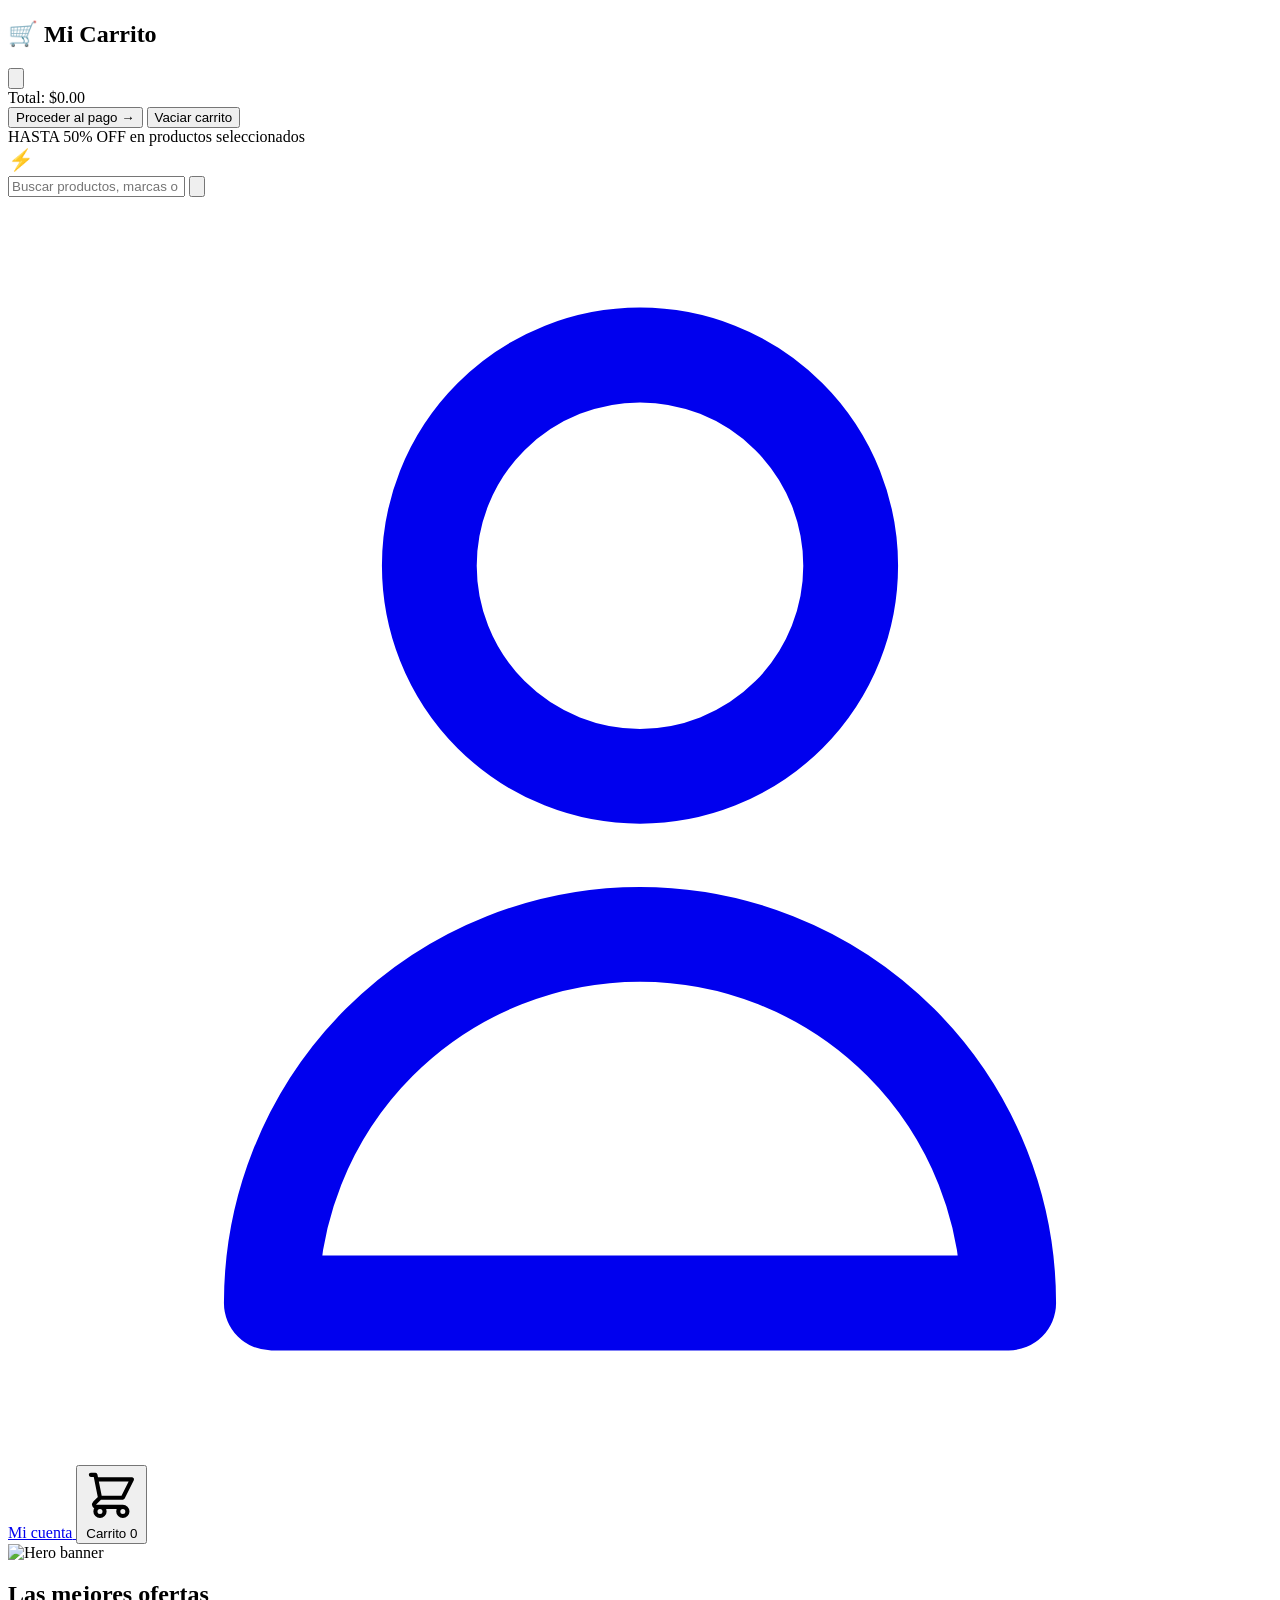
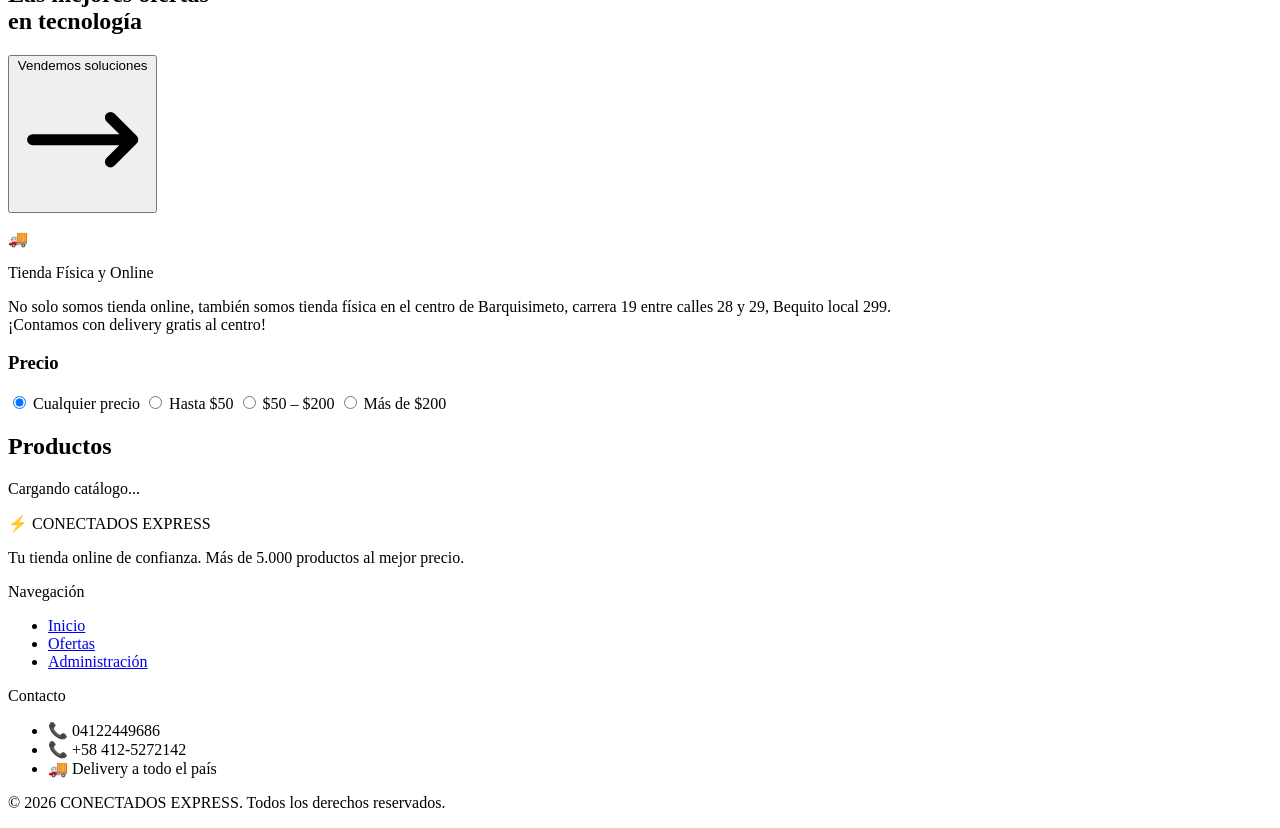
==== index.html @ 1b73fe77 "Add files via upload" ====
<!DOCTYPE html>
<html lang="es">
<head>
  <meta charset="UTF-8">
  <meta name="viewport" content="width=device-width, initial-scale=1.0">
  <title>CONECTADOS EXPRESS — Tu tienda online</title>
  <meta name="description" content="Encontrá los mejores productos en tecnología, hogar, accesorios y más. Delivery rápido y seguro.">
  <script src="https://cdn.tailwindcss.com"></script>
  <script src="https://cdn.jsdelivr.net/npm/sweetalert2@11"></script>
  <link rel="stylesheet" href="css/styles.css">
</head>
<body class="bg-gray-100 min-h-screen">

<!-- ══════════════════════════════════════════════
     TOAST
══════════════════════════════════════════════ -->
<div id="toast"></div>

<!-- ══════════════════════════════════════════════
     CART OVERLAY + DRAWER
══════════════════════════════════════════════ -->
<div id="cart-overlay" class="fixed inset-0 bg-black/50 z-40 hidden"></div>
<aside id="cart-drawer"
  class="fixed top-0 right-0 h-full w-full max-w-sm bg-white z-50 shadow-2xl flex flex-col translate-x-full">
  <div class="flex items-center justify-between p-5 border-b border-gray-100">
    <h2 class="text-lg font-bold text-gray-800">🛒 Mi Carrito</h2>
    <button id="cart-close" class="text-gray-400 hover:text-gray-600 transition-colors">
      <svg class="w-6 h-6" fill="none" viewBox="0 0 24 24" stroke="currentColor">
        <path stroke-linecap="round" stroke-linejoin="round" stroke-width="2" d="M6 18L18 6M6 6l12 12"/>
      </svg>
    </button>
  </div>
  <div id="cart-items" class="flex-1 overflow-y-auto p-5 space-y-1"></div>
  <div class="p-5 border-t border-gray-100 space-y-3">
    <div class="flex justify-between items-center">
      <span class="font-semibold text-gray-700">Total:</span>
      <span id="cart-total" class="text-xl font-bold text-brand-blue">$0.00</span>
    </div>
    <button id="checkout-btn" class="btn-blue w-full justify-center py-3 text-base">
      Proceder al pago →
    </button>
    <button id="cart-clear" class="btn-outline w-full justify-center py-2 text-sm">
      Vaciar carrito
    </button>
  </div>
</aside>

<!-- ══════════════════════════════════════════════
     PROMO BAR
══════════════════════════════════════════════ -->
<div class="bg-brand-red text-white text-center py-2 text-sm font-medium tracking-wide">
  <span id="promo-banner">HASTA 50% OFF en productos seleccionados</span>
</div>

<!-- ══════════════════════════════════════════════
     HEADER
══════════════════════════════════════════════ -->
<header class="bg-[#0d1b2a] sticky top-0 z-30 shadow-lg">
  <div class="max-w-7xl mx-auto px-4 py-3 flex items-center gap-4">

    <!-- Logo -->
    <a href="index.html" class="flex-shrink-0 flex items-center gap-2" style="min-width:160px; text-decoration:none;">
      <img src="imagen_12.jpeg" alt="CONECTADOS EXPRESS"
        class="h-10 w-auto object-contain rounded"
        id="logo-img"
        onerror="this.style.display='none'; document.getElementById('logo-text').style.display='flex';">
      <span id="logo-text"
        style="display:none; align-items:center; gap:6px; color:#fff; font-weight:800; font-size:1rem; line-height:1.1; letter-spacing:-0.02em; white-space:nowrap;">
        <span style="font-size:1.3rem;">⚡</span>
        <span style="display:flex; flex-direction:column;">
          <span style="font-size:0.7rem; font-weight:600; color:rgba(255,255,255,0.7); letter-spacing:0.05em;">CONECTADOS</span>
          <span style="font-size:1rem; font-weight:800; color:#fff; letter-spacing:-0.01em;">EXPRESS</span>
        </span>
      </span>
    </a>

    <!-- Search -->
    <div class="search-bar flex-1 max-w-2xl mx-auto">
      <input id="search-input" type="text" placeholder="Buscar productos, marcas o categorías..."
             autocomplete="off">
      <button id="search-btn" aria-label="Buscar">
        <svg class="w-5 h-5" fill="none" viewBox="0 0 24 24" stroke="currentColor">
          <path stroke-linecap="round" stroke-linejoin="round" stroke-width="2"
            d="M21 21l-4.35-4.35m0 0A7.5 7.5 0 104.5 4.5a7.5 7.5 0 0012.15 12.15z"/>
        </svg>
      </button>
    </div>

    <!-- Icons -->
    <div class="flex items-center gap-1 flex-shrink-0">
      <a href="login.html"
         class="flex flex-col items-center gap-0.5 text-white/80 hover:text-white transition-colors px-2 py-1">
        <svg class="w-6 h-6" fill="none" viewBox="0 0 24 24" stroke="currentColor">
          <path stroke-linecap="round" stroke-linejoin="round" stroke-width="1.8"
            d="M16 7a4 4 0 11-8 0 4 4 0 018 0zM12 14a7 7 0 00-7 7h14a7 7 0 00-7-7z"/>
        </svg>
        <span class="text-xs hidden sm:block">Mi cuenta</span>
      </a>
      <button id="cart-btn"
         class="relative flex flex-col items-center gap-0.5 text-white/80 hover:text-white transition-colors px-2 py-1">
        <svg class="w-6 h-6" fill="none" viewBox="0 0 24 24" stroke="currentColor">
          <path stroke-linecap="round" stroke-linejoin="round" stroke-width="1.8"
            d="M3 3h2l.4 2M7 13h10l4-8H5.4M7 13L5.4 5M7 13l-2.293 2.293c-.63.63-.184 1.707.707 1.707H17m0 0a2 2 0 100 4 2 2 0 000-4zm-8 2a2 2 0 11-4 0 2 2 0 014 0z"/>
        </svg>
        <span class="text-xs hidden sm:block">Carrito</span>
        <span data-cart-badge class="hidden absolute -top-1 -right-1 bg-brand-red text-white text-[10px] font-bold
               w-5 h-5 rounded-full flex items-center justify-center">0</span>
      </button>
    </div>
  </div>
</header>

<!-- ══════════════════════════════════════════════
     CATEGORY NAV
══════════════════════════════════════════════ -->
<nav class="bg-white border-b border-gray-200 shadow-sm sticky top-[73px] z-20">
  <div class="max-w-7xl mx-auto px-4">
    <div id="cat-nav" class="flex gap-1 overflow-x-auto py-2 no-scrollbar"></div>
  </div>
</nav>

<!-- ══════════════════════════════════════════════
     MAIN
══════════════════════════════════════════════ -->
<main class="max-w-7xl mx-auto px-4 py-6">

  <!-- Hero banner -->
  <!-- Hero banner -->
  <section class="hero-banner mb-8 relative group shadow-2xl">
    <img id="hero-img" src="https://placehold.co/1200x420/0056b3/ffffff?text=" alt="Hero banner">
    <div class="absolute inset-0 hero-overlay flex items-center justify-end p-8 md:p-16">
      <div class="max-w-xl text-right animate-in slide-in-from-right duration-700">
        <h1 id="hero-titulo" class="text-white text-4xl md:text-6xl font-extrabold leading-[1.1] mb-6 drop-shadow-xl tracking-tight">
          Las mejores ofertas <br><span class="text-white opacity-90">en tecnología</span>
        </h1>
      </div>
    </div>
    <div class="absolute bottom-4 right-4 md:bottom-6 md:right-8 z-10 text-right">
      <button class="btn-hero">
        Vendemos soluciones
        <svg class="w-5 h-5 ml-1" fill="none" viewBox="0 0 24 24" stroke="currentColor"><path stroke-linecap="round" stroke-linejoin="round" stroke-width="2" d="M17 8l4 4m0 0l-4 4m4-4H3"/></svg>
      </button>
    </div>
  </section>

  <!-- Body: sidebar + grid -->
  <div class="flex gap-6">

    <!-- Sidebar -->
    <aside class="hidden lg:flex flex-col gap-4 w-56 flex-shrink-0">
      <div class="promo-sidebar overflow-hidden shadow-lg">
        <img id="sidebar-img" src="https://placehold.co/240x400/e60000/ffffff?text=Delivery+Express"
             alt="Sidebar promo" class="w-full" onerror="this.style.display='none'">
        <div class="p-4">
          <p class="text-2xl mb-1">🚚</p>
          <p id="sidebar-titulo" class="font-bold text-lg leading-tight">Tienda Física y Online</p>
          <p class="text-xs text-white/90 mt-1 leading-snug">No solo somos tienda online, también somos tienda física en el centro de Barquisimeto, carrera 19 entre calles 28 y 29, Bequito local 299. <br>¡Contamos con delivery gratis al centro!</p>
        </div>
      </div>

      <!-- Filter by price (static UI) -->
      <div class="bg-white rounded-xl border border-gray-200 p-4">
        <h3 class="font-bold text-sm text-gray-700 mb-3">Precio</h3>
        <div class="space-y-2">
          <label class="flex items-center gap-2 text-sm text-gray-600 cursor-pointer hover:text-brand-blue">
            <input type="radio" name="price" class="accent-brand-blue" value="any" checked> Cualquier precio
          </label>
          <label class="flex items-center gap-2 text-sm text-gray-600 cursor-pointer hover:text-brand-blue">
            <input type="radio" name="price" class="accent-brand-blue" value="0-50"> Hasta $50
          </label>
          <label class="flex items-center gap-2 text-sm text-gray-600 cursor-pointer hover:text-brand-blue">
            <input type="radio" name="price" class="accent-brand-blue" value="50-200"> $50 – $200
          </label>
          <label class="flex items-center gap-2 text-sm text-gray-600 cursor-pointer hover:text-brand-blue">
            <input type="radio" name="price" class="accent-brand-blue" value="200+"> Más de $200
          </label>
        </div>
      </div>
    </aside>

    <!-- Product grid -->
    <div class="flex-1 min-w-0">
      <div class="flex items-center justify-between mb-4">
        <h2 class="font-bold text-gray-800">Productos</h2>
        <p class="text-sm text-gray-500">Cargando catálogo...</p>
      </div>

      <div id="product-grid"
           class="grid grid-cols-2 sm:grid-cols-3 lg:grid-cols-4 gap-4">
      </div>

      <!-- Spinner -->
      <div id="grid-spinner" class="flex justify-center py-10" style="display:none!important">
        <div class="spinner"></div>
      </div>

      <!-- Infinite scroll sentinel -->
      <div id="load-sentinel" class="h-4"></div>
    </div>
  </div>
</main>

<!-- ══════════════════════════════════════════════
     FOOTER
══════════════════════════════════════════════ -->
<footer class="bg-[#0d1b2a] text-white/70 mt-12 py-10">
  <div class="max-w-7xl mx-auto px-4 grid grid-cols-1 md:grid-cols-3 gap-8">
    <div>
      <p class="text-white font-bold text-lg mb-2">⚡ CONECTADOS EXPRESS</p>
      <p class="text-sm leading-relaxed">Tu tienda online de confianza. Más de 5.000 productos al mejor precio.</p>
    </div>
    <div>
      <p class="text-white font-semibold mb-2">Navegación</p>
      <ul class="space-y-1 text-sm">
        <li><a href="#" class="hover:text-white transition-colors">Inicio</a></li>
        <li><a href="#" class="hover:text-white transition-colors">Ofertas</a></li>
        <li><a href="login.html" class="hover:text-white transition-colors">Administración</a></li>
      </ul>
    </div>
    <div>
      <p class="text-white font-semibold mb-2">Contacto</p>
      <ul class="space-y-1 text-sm">
        <li>📞 04122449686</li>
        <li>📞 +58 412-5272142</li>
        <li>🚚 Delivery a todo el país</li>
      </ul>
    </div>
  </div>
  <p class="text-center text-xs mt-8 text-white/30">© 2026 CONECTADOS EXPRESS. Todos los derechos reservados.</p>
</footer>

<script type="module" src="js/store.js"></script>
</body>
</html>
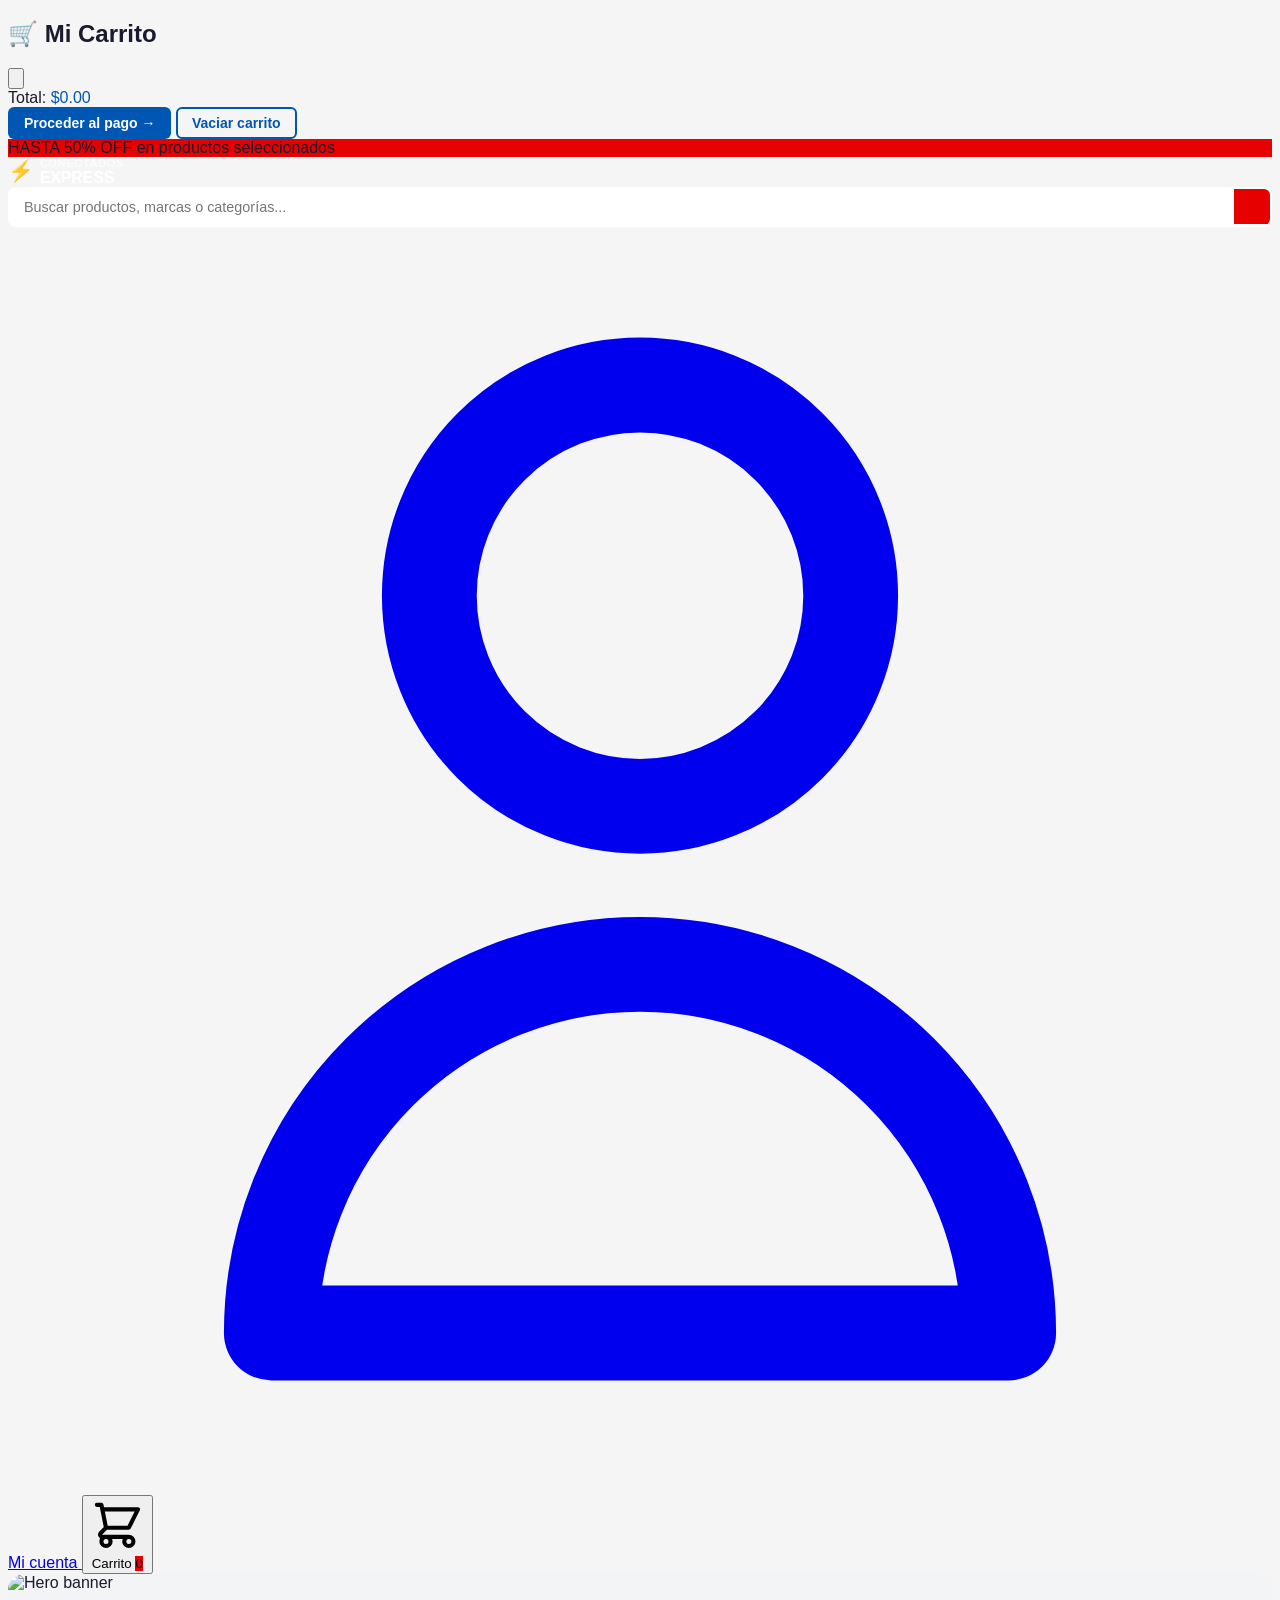
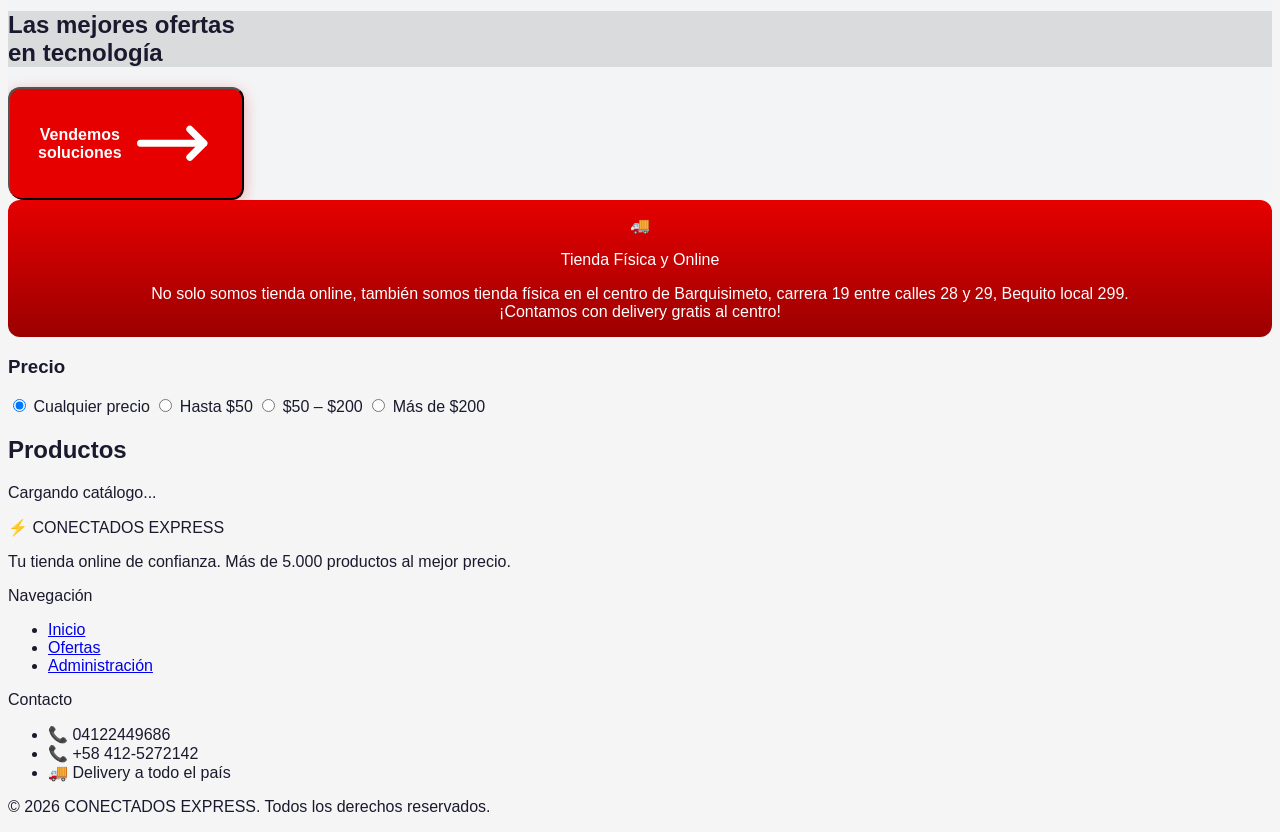
==== commit a157968d: "Fix stylesheet and script paths in index.html" ====
--- a/index.html
+++ b/index.html
@@ -7,7 +7,7 @@
   <meta name="description" content="Encontrá los mejores productos en tecnología, hogar, accesorios y más. Delivery rápido y seguro.">
   <script src="https://cdn.tailwindcss.com"></script>
   <script src="https://cdn.jsdelivr.net/npm/sweetalert2@11"></script>
-  <link rel="stylesheet" href="css/styles.css">
+  <link rel="stylesheet" href="styles.css">
 </head>
 <body class="bg-gray-100 min-h-screen">
 
@@ -229,6 +229,6 @@
   <p class="text-center text-xs mt-8 text-white/30">© 2026 CONECTADOS EXPRESS. Todos los derechos reservados.</p>
 </footer>
 
-<script type="module" src="js/store.js"></script>
+<script type="module" src="store.js"></script>
 </body>
 </html>
--- a/styles.css
+++ b/styles.css
@@ -0,0 +1,401 @@
+/* ============================================================
+   CONECTADOS EXPRESS — Custom Styles (Tailwind CDN supplement)
+   ============================================================ */
+
+@import url('https://fonts.googleapis.com/css2?family=Inter:wght@400;500;600;700;800&display=swap');
+
+:root {
+  --brand-blue: #0056b3;
+  --brand-red:  #e60000;
+}
+
+*, *::before, *::after { box-sizing: border-box; }
+
+body {
+  font-family: 'Inter', sans-serif;
+  background: #f5f5f5;
+  color: #1a1a2e;
+}
+
+/* ── Scrollbar ──────────────────────────────────────────── */
+::-webkit-scrollbar        { width: 6px; height: 6px; }
+::-webkit-scrollbar-track  { background: #f1f1f1; }
+::-webkit-scrollbar-thumb  { background: #c1c1c1; border-radius: 3px; }
+::-webkit-scrollbar-thumb:hover { background: var(--brand-blue); }
+
+/* ── Brand helpers ──────────────────────────────────────── */
+.bg-brand-blue  { background-color: var(--brand-blue) !important; }
+.bg-brand-red   { background-color: var(--brand-red)  !important; }
+.text-brand-blue{ color: var(--brand-blue) !important; }
+.text-brand-red { color: var(--brand-red)  !important; }
+.border-brand-blue { border-color: var(--brand-blue) !important; }
+
+/* ── Buttons ────────────────────────────────────────────── */
+.btn-blue {
+  background-color: var(--brand-blue);
+  color: #fff;
+  border-radius: 6px;
+  padding: 8px 16px;
+  font-weight: 600;
+  font-size: 0.875rem;
+  transition: background .2s, transform .15s;
+  cursor: pointer;
+  border: none;
+  display: inline-flex;
+  align-items: center;
+  gap: 6px;
+}
+.btn-blue:hover   { background-color: #004494; transform: translateY(-1px); }
+.btn-blue:active  { transform: translateY(0); }
+
+.btn-red {
+  background-color: var(--brand-red);
+  color: #fff;
+  border-radius: 6px;
+  padding: 8px 16px;
+  font-weight: 600;
+  font-size: 0.875rem;
+  transition: background .2s, transform .15s;
+  cursor: pointer;
+  border: none;
+  display: inline-flex;
+  align-items: center;
+  gap: 6px;
+}
+.btn-red:hover  { background-color: #b30000; transform: translateY(-1px); }
+.btn-red:active { transform: translateY(0); }
+
+.btn-outline {
+  background: transparent;
+  border: 2px solid var(--brand-blue);
+  color: var(--brand-blue);
+  border-radius: 6px;
+  padding: 6px 14px;
+  font-weight: 600;
+  font-size: 0.875rem;
+  cursor: pointer;
+  transition: all .2s;
+}
+.btn-outline:hover { background: var(--brand-blue); color: #fff; }
+
+/* ── Product card ───────────────────────────────────────── */
+.product-card {
+  background: #fff;
+  border-radius: 12px;
+  overflow: hidden;
+  border: 1px solid #e8e8e8;
+  transition: box-shadow .25s, transform .25s;
+  display: flex;
+  flex-direction: column;
+}
+.product-card:hover {
+  box-shadow: 0 8px 30px rgba(0,86,179,.15);
+  transform: translateY(-4px);
+}
+.product-card .img-wrap {
+  width: 100%;
+  aspect-ratio: 1 / 1;
+  background: #fff; /* Pure white for blending */
+  display: flex;
+  align-items: center;
+  justify-content: center;
+  overflow: hidden;
+  padding: 12px;
+}
+.product-card .img-wrap img {
+  max-width: 100%;
+  max-height: 100%;
+  object-fit: contain;
+  mix-blend-mode: multiply; /* Makes light backgrounds transparent over white background */
+  filter: contrast(1.1) brightness(1.05); /* Whiten slightly gray backgrounds */
+  transition: transform .3s, filter .3s;
+}
+.product-card:hover .img-wrap img { transform: scale(1.05); }
+.product-card .img-wrap img { cursor: zoom-in; }
+
+/* SweetAlert Expanded Image */
+.expanded-product-image {
+  border-radius: 12px;
+  box-shadow: 0 25px 80px rgba(0,0,0,0.5);
+  max-width: 95vw !important;
+  max-height: 85vh !important;
+  width: auto !important;
+  height: auto !important;
+  object-fit: contain;
+  margin: 0 auto !important;
+  display: block !important;
+}
+.swal2-popup.swal2-modal.transparent-swal {
+  background: transparent !important;
+  box-shadow: none !important;
+  padding: 0 !important;
+}
+@media (max-width: 640px) {
+  .expanded-product-image {
+    max-height: 75vh !important;
+    max-width: 98vw !important;
+  }
+}
+.product-card .card-body {
+  padding: 12px;
+  flex: 1;
+  display: flex;
+  flex-direction: column;
+  gap: 8px;
+}
+.product-card .card-name {
+  font-size: .875rem;
+  font-weight: 500;
+  color: #1a1a2e;
+  line-height: 1.4;
+  display: -webkit-box;
+  -webkit-line-clamp: 2;
+  -webkit-box-orient: vertical;
+  line-clamp: 2;
+  overflow: hidden;
+}
+.product-card .card-price {
+  font-size: 1.1rem;
+  font-weight: 700;
+  color: var(--brand-blue);
+}
+.product-card .card-footer { margin-top: auto; }
+.product-card .add-cart-btn {
+  width: 100%;
+  background: var(--brand-blue);
+  color: #fff;
+  border: none;
+  border-radius: 8px;
+  padding: 9px;
+  font-weight: 600;
+  font-size: .8rem;
+  cursor: pointer;
+  transition: background .2s, transform .15s;
+}
+.product-card .add-cart-btn:hover   { background: #004494; transform: translateY(-1px); }
+.product-card .add-cart-btn:active  { transform: translateY(0); }
+
+/* ── Stars ──────────────────────────────────────────────── */
+.stars { display: inline-flex; gap: 2px; }
+.stars .star-filled { color: #f59e0b; }
+.stars .star-empty  { color: #d1d5db; }
+
+/* ── Cart drawer ────────────────────────────────────────── */
+#cart-drawer {
+  transition: transform .35s cubic-bezier(.4,0,.2,1);
+}
+#cart-overlay {
+  transition: opacity .3s;
+}
+
+/* ── Search bar ─────────────────────────────────────────── */
+.search-bar {
+  display: flex;
+  align-items: center;
+  background: #fff;
+  border-radius: 8px;
+  border: 2px solid transparent;
+  overflow: hidden;
+  transition: border-color .2s;
+}
+.search-bar:focus-within { border-color: var(--brand-blue); }
+.search-bar input {
+  flex: 1;
+  border: none;
+  outline: none;
+  padding: 10px 14px;
+  font-size: .9rem;
+  background: transparent;
+}
+.search-bar button {
+  background: var(--brand-red);
+  color: #fff;
+  border: none;
+  padding: 10px 18px;
+  cursor: pointer;
+  font-weight: 600;
+  transition: background .2s;
+}
+.search-bar button:hover { background: #b30000; }
+
+/* ── Hero banner ────────────────────────────────────────── */
+.hero-banner {
+  width: 100%;
+  border-radius: 16px;
+  overflow: hidden;
+  position: relative;
+  height: auto; /* Adapts to image height */
+  background: #f3f4f6;
+}
+.hero-banner img {
+  width: 100%;
+  height: auto;
+  display: block;
+  transition: transform 0.6s ease;
+}
+.hero-banner:hover img {
+  transform: scale(1.03);
+}
+
+.hero-overlay {
+  background: rgba(0,0,0,0.1); /* Very subtle uniform overlay just to ensure base contrast, no strong gradient */
+}
+
+.glass-pill {
+  background: rgba(255, 255, 255, 0.15);
+  backdrop-filter: blur(8px);
+  -webkit-backdrop-filter: blur(8px);
+  border: 1px solid rgba(255, 255, 255, 0.1);
+  padding: 6px 12px;
+  border-radius: 99px;
+  display: inline-flex;
+  margin-bottom: 12px;
+  color: #fff;
+  font-size: 0.75rem;
+  font-weight: 600;
+  letter-spacing: 0.05em;
+  text-transform: uppercase;
+}
+
+.btn-hero {
+  background: var(--brand-red);
+  color: #fff;
+  padding: 12px 28px;
+  border-radius: 12px;
+  font-weight: 700;
+  font-size: 1rem;
+  box-shadow: 0 4px 15px rgba(230, 0, 0, 0.3);
+  transition: all 0.3s ease;
+  display: inline-flex;
+  align-items: center;
+  gap: 8px;
+}
+.btn-hero:hover {
+  transform: translateY(-2px);
+  box-shadow: 0 6px 20px rgba(230, 0, 0, 0.4);
+  background: #ff1a1a;
+}
+
+/* ── Sidebar promo ──────────────────────────────────────── */
+.promo-sidebar {
+  position: sticky;
+  top: 16px;
+  border-radius: 12px;
+  overflow: hidden;
+  background: linear-gradient(180deg, var(--brand-red) 0%, #9b0000 100%);
+  color: #fff;
+  text-align: center;
+}
+.promo-sidebar img {
+  width: 100%;
+  object-fit: cover;
+  border-radius: 12px;
+}
+
+/* ── Nav pills ──────────────────────────────────────────── */
+.cat-pill {
+  white-space: nowrap;
+  padding: 6px 16px;
+  border-radius: 20px;
+  font-size: .85rem;
+  font-weight: 500;
+  cursor: pointer;
+  transition: background .2s, color .2s;
+  color: #444;
+  border: 1px solid transparent;
+}
+.cat-pill:hover, .cat-pill.active {
+  background: var(--brand-blue);
+  color: #fff;
+}
+
+/* ── Spinner ────────────────────────────────────────────── */
+.spinner {
+  width: 40px;
+  height: 40px;
+  border: 4px solid #e5e7eb;
+  border-top-color: var(--brand-blue);
+  border-radius: 50%;
+  animation: spin .8s linear infinite;
+}
+@keyframes spin { to { transform: rotate(360deg); } }
+
+/* ── Toast ──────────────────────────────────────────────── */
+#toast {
+  position: fixed;
+  bottom: 24px;
+  right: 24px;
+  z-index: 9999;
+  background: #1a1a2e;
+  color: #fff;
+  padding: 12px 20px;
+  border-radius: 10px;
+  font-size: .875rem;
+  font-weight: 500;
+  box-shadow: 0 4px 20px rgba(0,0,0,.3);
+  transform: translateY(80px);
+  opacity: 0;
+  transition: all .35s cubic-bezier(.4,0,.2,1);
+  pointer-events: none;
+}
+#toast.show { transform: translateY(0); opacity: 1; }
+#toast.success { border-left: 4px solid #10b981; }
+#toast.error   { border-left: 4px solid var(--brand-red); }
+
+/* ── Admin table ────────────────────────────────────────── */
+.admin-table { width: 100%; border-collapse: collapse; font-size: .875rem; }
+.admin-table th {
+  background: #f1f5f9;
+  color: #475569;
+  text-align: left;
+  padding: 10px 14px;
+  font-weight: 600;
+  border-bottom: 2px solid #e2e8f0;
+  white-space: nowrap;
+}
+.admin-table td {
+  padding: 10px 14px;
+  border-bottom: 1px solid #f1f5f9;
+  color: #374151;
+  vertical-align: middle;
+}
+.admin-table tr:hover td { background: #f8fafc; }
+
+/* ── Modal ──────────────────────────────────────────────── */
+.modal-overlay {
+  position: fixed; inset: 0;
+  background: rgba(0,0,0,.5);
+  display: flex; align-items: center; justify-content: center;
+  z-index: 1000;
+  opacity: 0; pointer-events: none;
+  transition: opacity .25s;
+}
+.modal-overlay.open { opacity: 1; pointer-events: all; }
+.modal-box {
+  background: #fff;
+  border-radius: 14px;
+  padding: 28px;
+  width: min(520px, 95vw);
+  max-height: 90vh;
+  overflow-y: auto;
+  transform: scale(.95);
+  transition: transform .25s;
+  box-shadow: 0 20px 60px rgba(0,0,0,.2);
+}
+.modal-overlay.open .modal-box { transform: scale(1); }
+
+/* ── Form inputs ────────────────────────────────────────── */
+.form-label { display: block; font-size: .8rem; font-weight: 600; color: #374151; margin-bottom: 4px; }
+.form-input {
+  width: 100%; padding: 9px 12px;
+  border: 1.5px solid #d1d5db; border-radius: 8px;
+  font-size: .875rem; color: #1f2937;
+  transition: border-color .2s;
+  outline: none;
+}
+.form-input:focus { border-color: var(--brand-blue); }
+
+/* ── Responsive adjustments ─────────────────────────────── */
+@media (max-width: 768px) {
+  /* .hero-banner is now height: auto */
+}
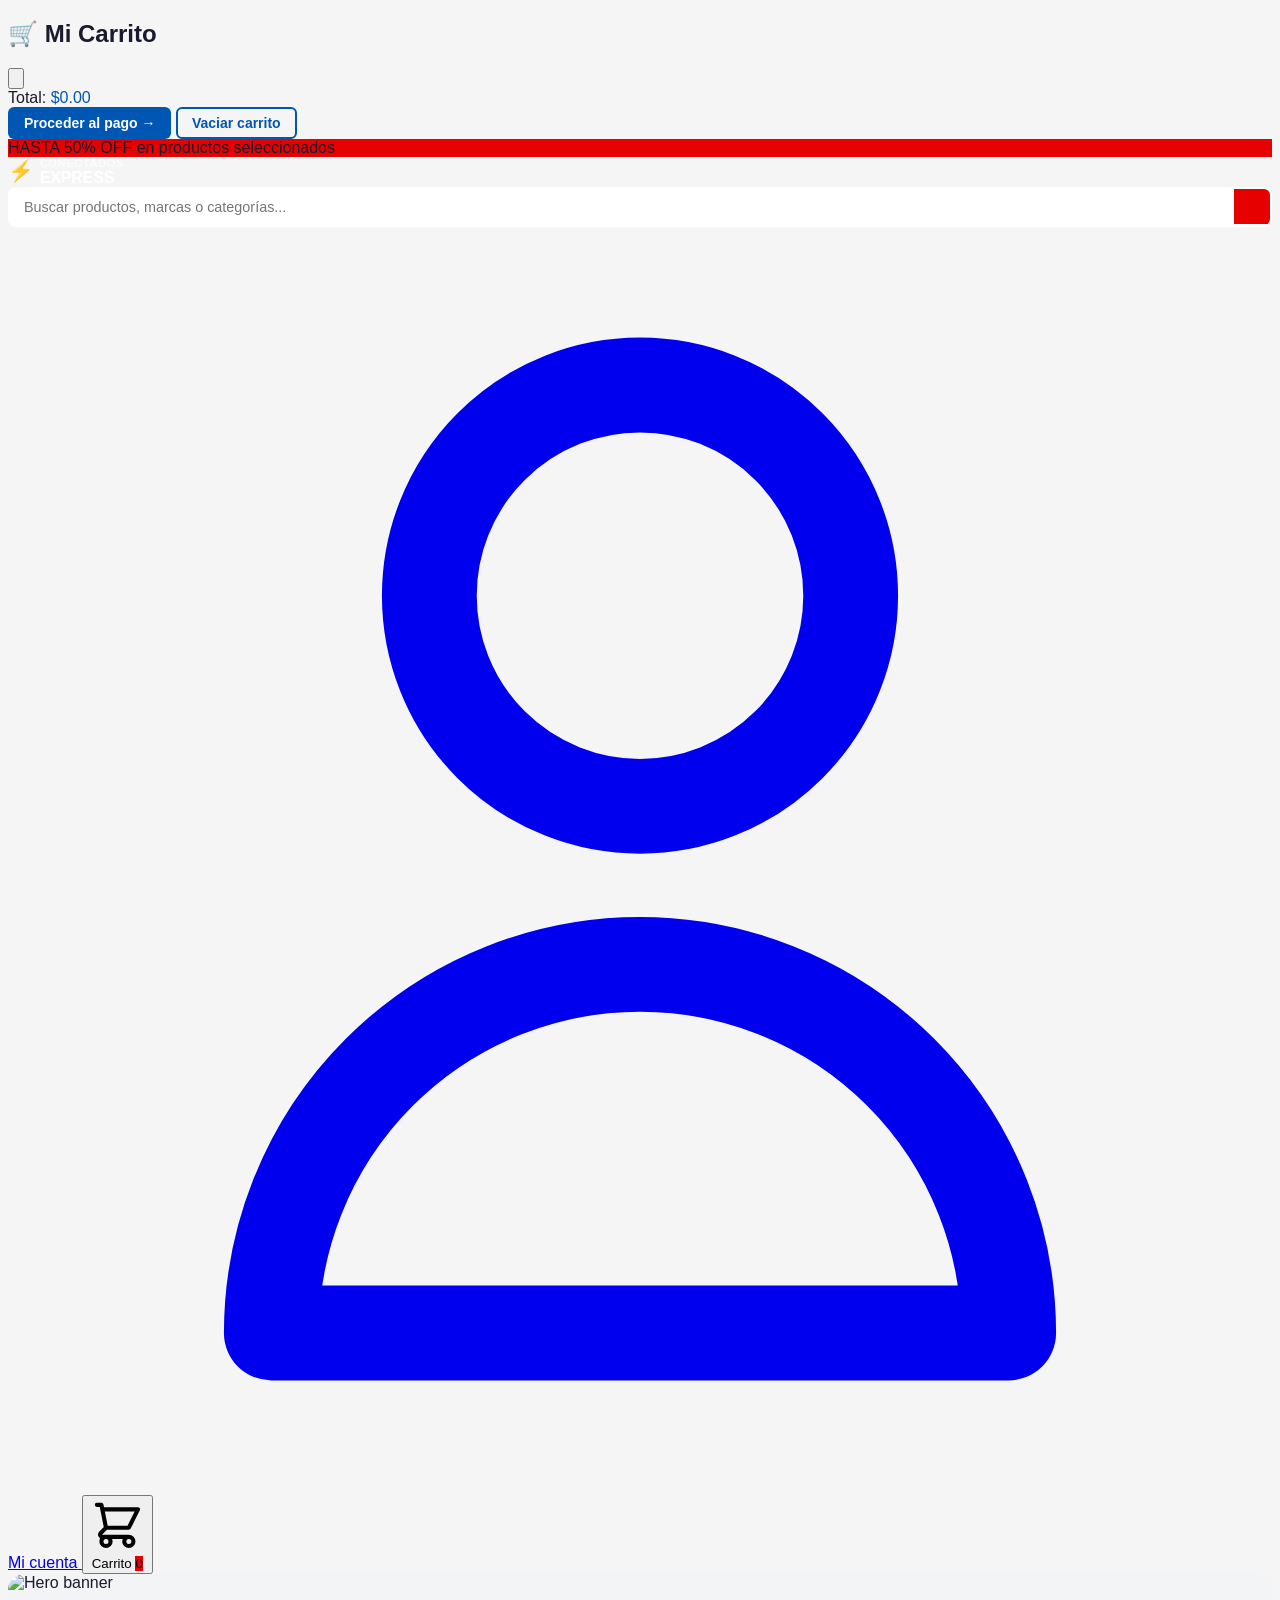
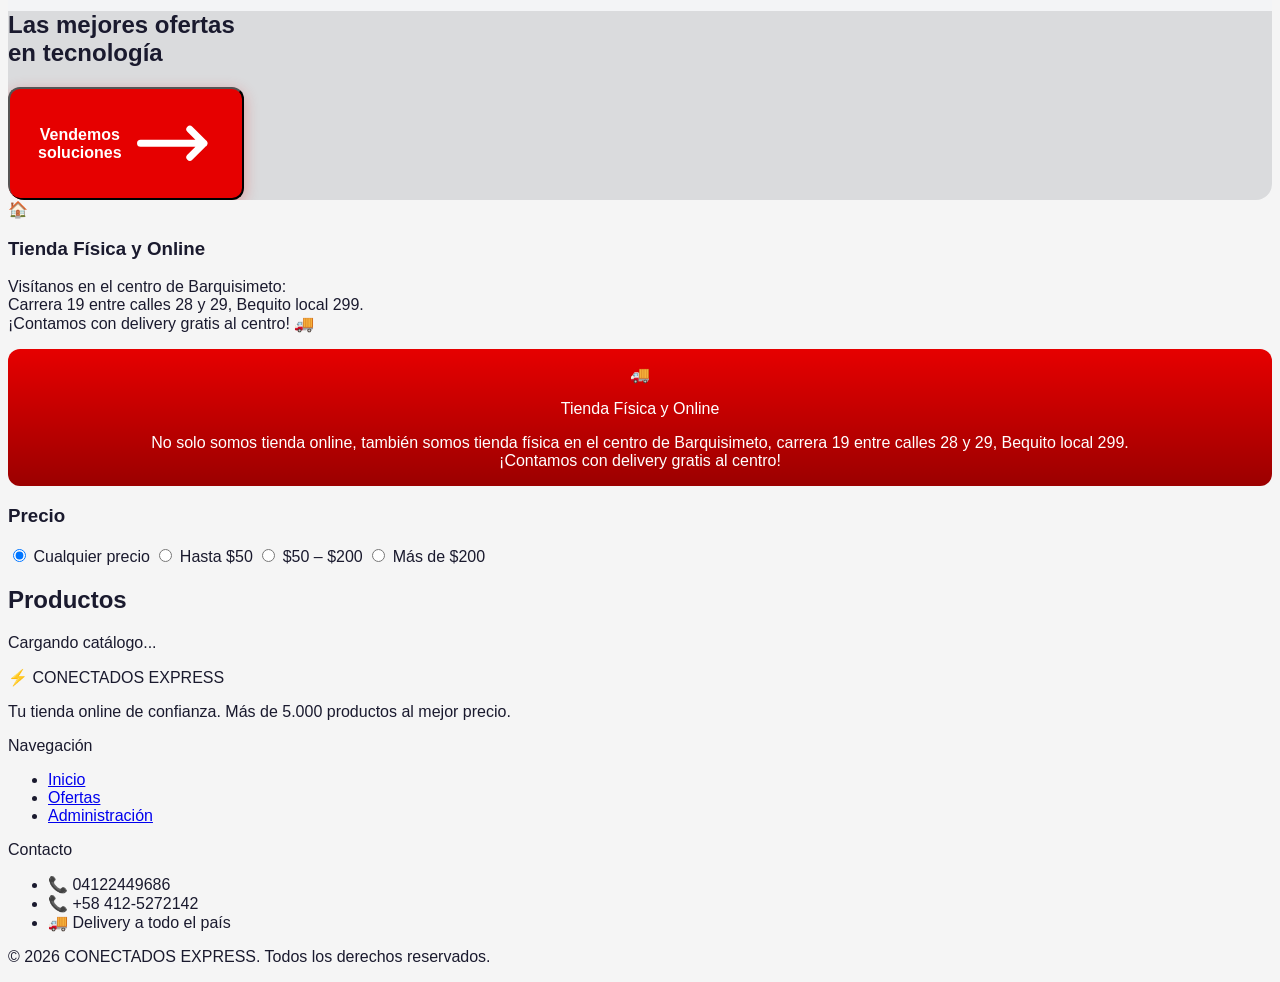
==== commit c4450844: "Update index.html" ====
--- a/index.html
+++ b/index.html
@@ -59,7 +59,7 @@
   <div class="max-w-7xl mx-auto px-4 py-3 flex items-center gap-4">
 
     <!-- Logo -->
-    <a href="index.html" class="flex-shrink-0 flex items-center gap-2" style="min-width:160px; text-decoration:none;">
+    <a href="index.html" class="flex-shrink-0 flex items-center gap-2 sm:min-w-[160px]" style="text-decoration:none;">
       <img src="imagen_12.jpeg" alt="CONECTADOS EXPRESS"
         class="h-10 w-auto object-contain rounded"
         id="logo-img"
@@ -129,17 +129,32 @@
   <section class="hero-banner mb-8 relative group shadow-2xl">
     <img id="hero-img" src="https://placehold.co/1200x420/0056b3/ffffff?text=" alt="Hero banner">
     <div class="absolute inset-0 hero-overlay flex items-center justify-end p-8 md:p-16">
-      <div class="max-w-xl text-right animate-in slide-in-from-right duration-700">
-        <h1 id="hero-titulo" class="text-white text-4xl md:text-6xl font-extrabold leading-[1.1] mb-6 drop-shadow-xl tracking-tight">
+      <div class="max-w-xl text-right animate-in slide-in-from-right duration-700 flex flex-col items-end gap-6">
+        <h1 id="hero-titulo" class="text-white text-4xl md:text-6xl font-extrabold leading-[1.1] drop-shadow-xl tracking-tight">
           Las mejores ofertas <br><span class="text-white opacity-90">en tecnología</span>
         </h1>
-      </div>
-    </div>
-    <div class="absolute bottom-4 right-4 md:bottom-6 md:right-8 z-10 text-right">
-      <button class="btn-hero">
-        Vendemos soluciones
-        <svg class="w-5 h-5 ml-1" fill="none" viewBox="0 0 24 24" stroke="currentColor"><path stroke-linecap="round" stroke-linejoin="round" stroke-width="2" d="M17 8l4 4m0 0l-4 4m4-4H3"/></svg>
-      </button>
+        <div class="hero-btn-wrap">
+          <button class="btn-hero">
+            Vendemos soluciones
+            <svg class="w-5 h-5 ml-1" fill="none" viewBox="0 0 24 24" stroke="currentColor"><path stroke-linecap="round" stroke-linejoin="round" stroke-width="2" d="M17 8l4 4m0 0l-4 4m4-4H3"/></svg>
+          </button>
+        </div>
+      </div>
+    </div>
+  </section>
+  
+  <!-- Info Banner for Mobile (Visible instead of sidebar on small screens) -->
+  <section class="lg:hidden mb-8">
+    <div class="promo-mobile flex flex-col items-center text-center p-5 rounded-xl shadow-lg">
+      <div class="flex items-center gap-3 mb-2">
+        <span class="text-3xl">🏠</span>
+        <h3 class="font-bold text-lg text-white">Tienda Física y Online</h3>
+      </div>
+      <p class="text-sm text-white/90 leading-snug max-w-sm">
+        Visítanos en el centro de Barquisimeto: <br>
+        <span class="font-semibold">Carrera 19 entre calles 28 y 29, Bequito local 299.</span><br>
+        ¡Contamos con delivery gratis al centro! 🚚
+      </p>
     </div>
   </section>
 
--- a/styles.css
+++ b/styles.css
@@ -396,6 +396,29 @@
 .form-input:focus { border-color: var(--brand-blue); }
 
 /* ── Responsive adjustments ─────────────────────────────── */
+@media (max-width: 1024px) {
+  .ml-60 { margin-left: 0; }
+  aside.fixed { display: none; }
+}
+
 @media (max-width: 768px) {
-  /* .hero-banner is now height: auto */
-}
+  header .max-w-7xl { flex-wrap: wrap; justify-content: space-between; gap: 8px; }
+  .search-bar { order: 10; width: 100%; max-width: none; margin-top: 4px; }
+  .hero-banner { border-radius: 0; margin-left: -1rem; margin-right: -1rem; }
+  .hero-overlay { padding: 2rem 1.5rem; justify-content: center; text-align: center; }
+  #hero-titulo { font-size: 1.75rem !important; text-align: center; }
+  .btn-hero { padding: 10px 20px; font-size: 0.875rem; }
+  
+  .product-card .card-body { padding: 8px; gap: 4px; }
+  .product-card .card-name { font-size: 0.75rem; -webkit-line-clamp: 2; line-clamp: 2; -webkit-box-orient: vertical; display: -webkit-box; line-height: 1.2; }
+  .product-card .card-price { font-size: 0.9rem; }
+  .add-cart-btn { padding: 6px; font-size: 0.7rem; }
+  .stars svg { width: 10px; height: 10px; }
+}
+
+@media (max-width: 480px) {
+  #product-grid { gap: 8px; }
+  .product-card { border-radius: 8px; }
+  .hero-overlay { padding: 1.5rem 1rem; }
+  #hero-titulo { font-size: 1.5rem !important; }
+}
